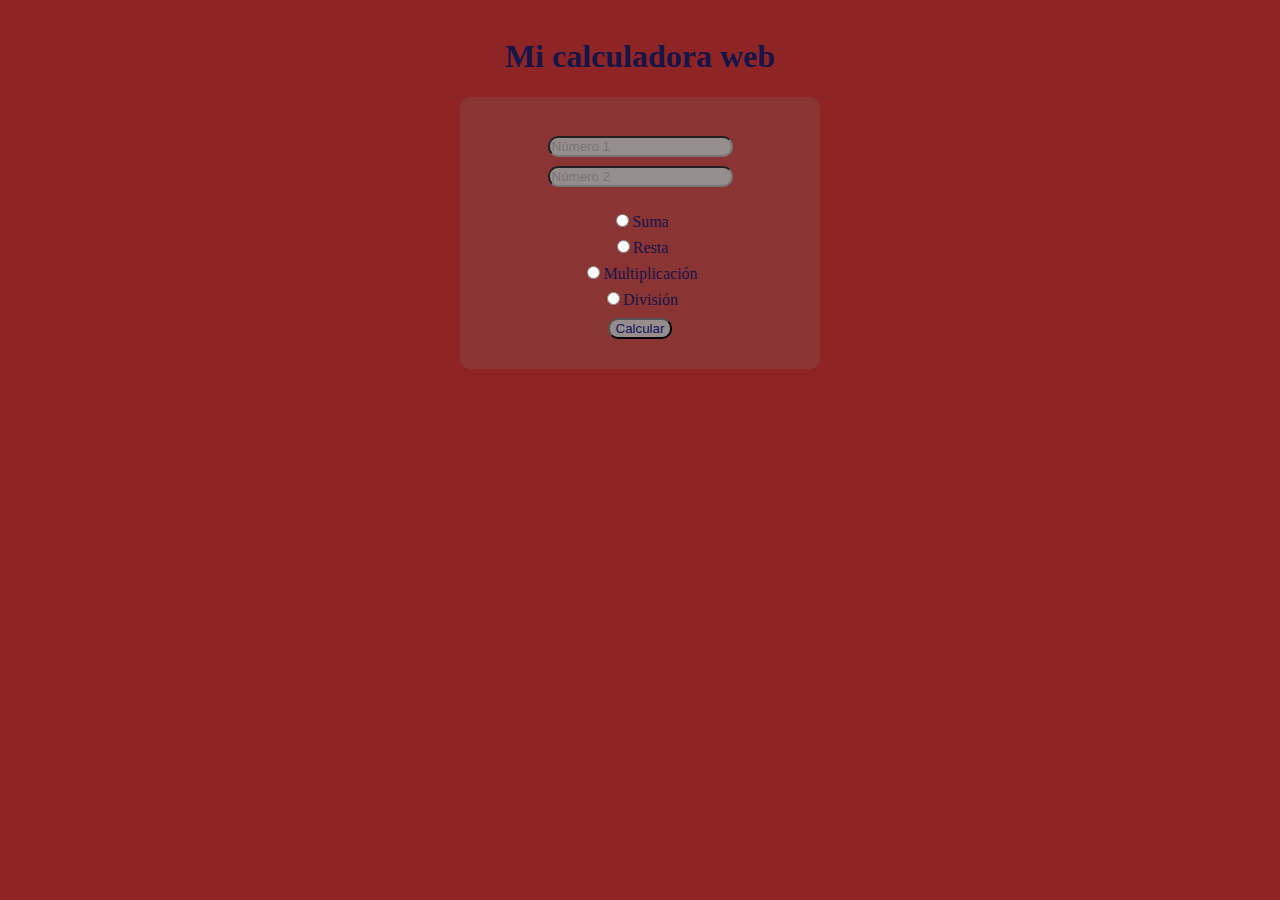
==== Calculadora/Calculadora.html @ c61c81bf "Creando mi calculadora web" ====
<!DOCTYPE html>
<html lang="en">
<head>
    <meta charset="UTF-8">
    <meta http-equiv="X-UA-Compatible" content="IE=edge">
    <meta name="viewport" content="width=device-width, initial-scale=1.0">
    <title>Calculadora</title>
</head>
<body>
    <h1>Mi calculadora web</h1>
    <form action="Calculadora.php" method="POST">
        <input type="text" name="numero1" placeholder="Número 1">
        <input type="text" name="numero2" placeholder="Número 2">
        <br>
        <br><input type="radio" name="operación" value="Suma">Suma
        <br><input type="radio" name="operación" value="Resta">Resta
        <br><input type="radio" name="operación" value="Multiplicación">Multiplicación
        <br><input type="radio" name="operación" value="División">División
        <br>
        <input type="submit" value="Calcular">
    </form>

    <style>

    body
        {
            color: rgb(21, 21, 73);
            background-color: rgb(143, 36, 36);
            text-align: center;
            margin-top: 3%;
        }

        h1{
             color: rgb(21, 21, 73);
             text-align: center;
             margin-top: 3%;
        }
        
        form{
              width:300px;
              padding:30px;
              border-radius:10px;
              margin:auto;
              background-color:rgb(138, 52, 52);
        }

        input{
            color: rgb(19, 19, 92);
            background-color:rgb(150, 141, 141);
            margin-top: 3%;
            border-radius: 10px;
        }
    </style>
</body>
</html>
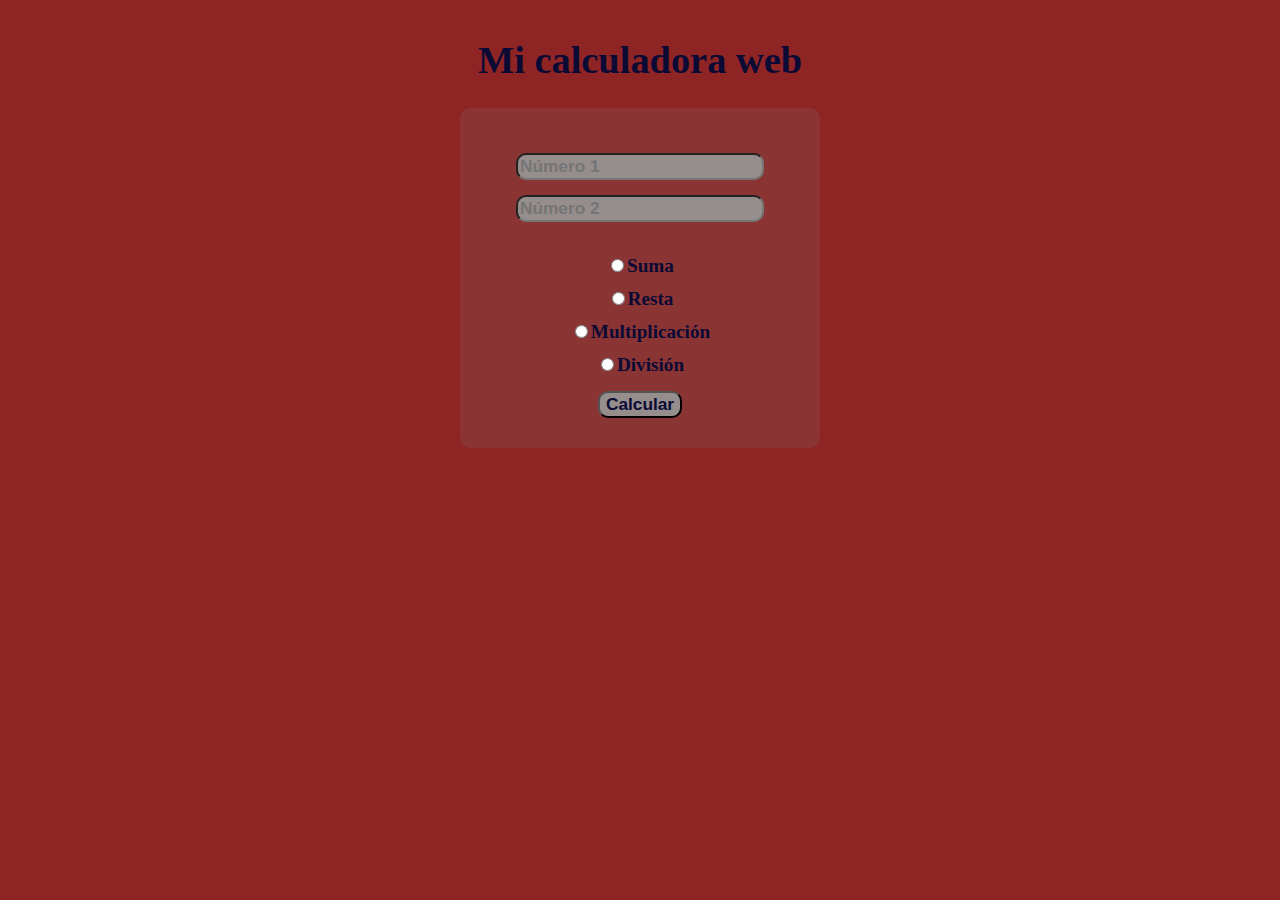
==== commit 5b8d6924: "Cree ejercicio DosParametros" ====
--- a/Calculadora/Calculadora.html
+++ b/Calculadora/Calculadora.html
@@ -24,14 +24,17 @@
 
     body
         {
-            color: rgb(21, 21, 73);
+            color: rgb(10, 10, 53);
             background-color: rgb(143, 36, 36);
             text-align: center;
             margin-top: 3%;
+            font-weight:bold;
+            font-size:1.2em;
+            
         }
 
         h1{
-             color: rgb(21, 21, 73);
+             color: rgb(10, 10, 53);
              text-align: center;
              margin-top: 3%;
         }
@@ -45,10 +48,13 @@
         }
 
         input{
-            color: rgb(19, 19, 92);
+            color: rgb(10, 10, 53);
             background-color:rgb(150, 141, 141);
-            margin-top: 3%;
+            margin-top: 5%;
             border-radius: 10px;
+            font-weight:bold;
+            font-size:0.9em;
+            
         }
     </style>
 </body>
